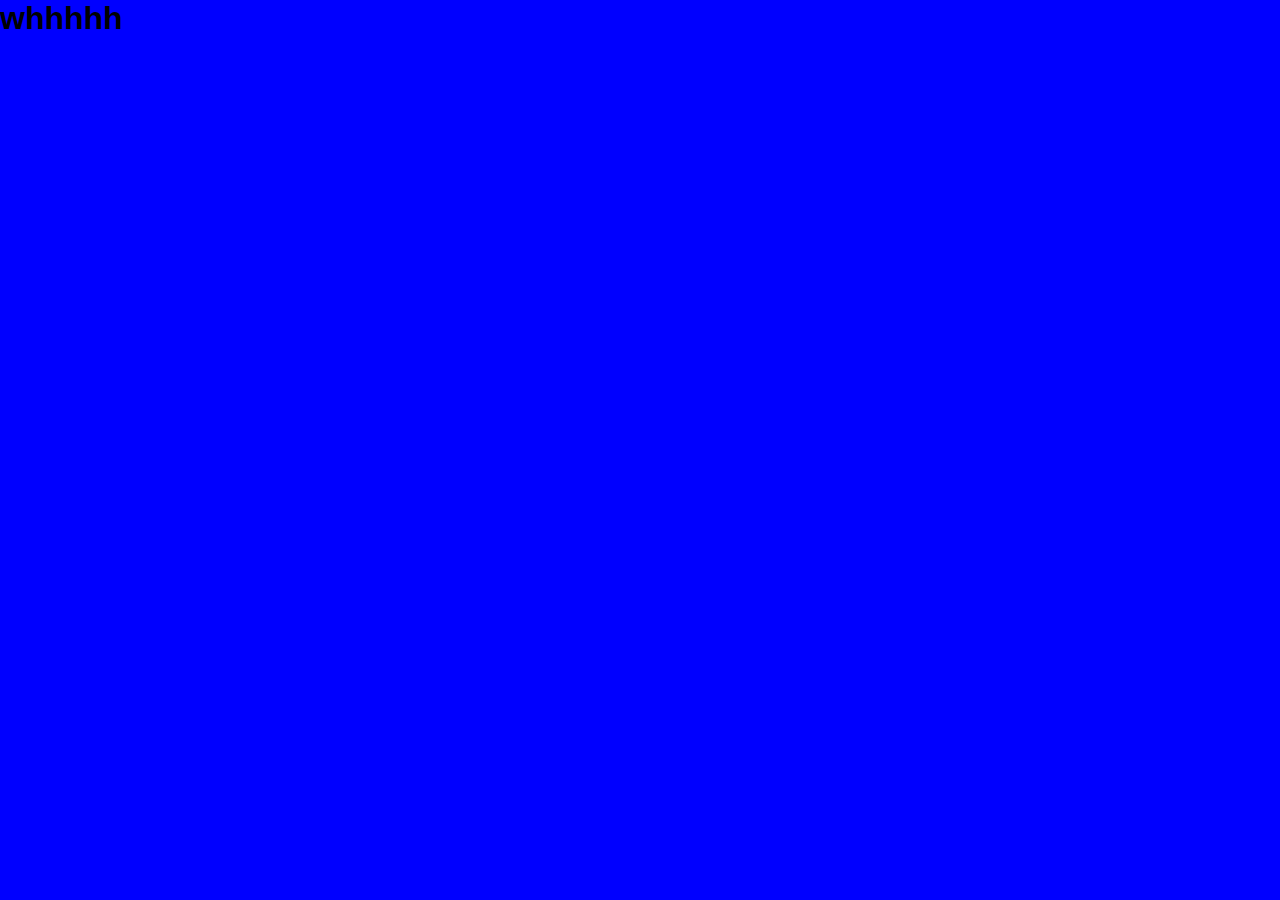
==== html/index.html @ a5bc6502 "Create and add files" ====
<!DOCTYPE html>
<html lang="en">
<head>
	<meta http-equiv="X-UA-Compatible" content="ie=edge">
	<title>CSS Assignment</title>
	<meta charset="utf-8">
	<meta name="viewport" content="width=device-width, initial-scale=1.0">
	<!-- stylesheets -->
	<link rel="stylesheet" type="text/css" href="../css/main.css">
	<link rel="stylesheet" type="text/css" href="../css/animate.css">



	
</head>
<body>
<h1 class="animated fadeInRight">whhhhh</h1>
</body>
</html>
---- css/main.css ----
* {
	margin: 0;
	padding: 0;
	box-sizing: border-box;
}
@font-face {
	font-family: "Roboto Regular";
	src: url("../fonts/Roboto-Regular.tff");
}

body {
	font-family:"Roboto", sans-serif;
	background-color: blue;
}
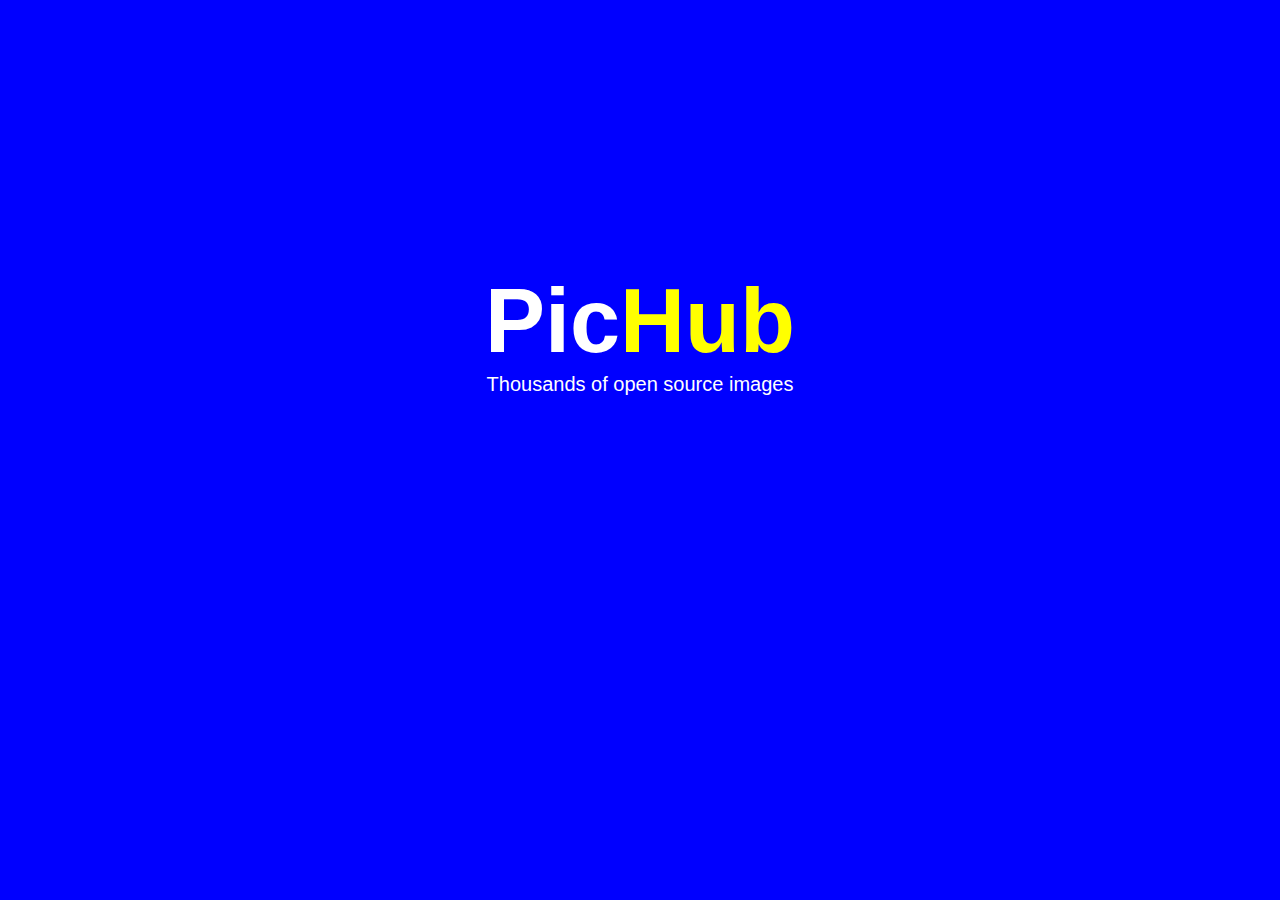
==== commit 98bfc546: "Add header" ====
--- a/html/index.html
+++ b/html/index.html
@@ -1,19 +1,24 @@
 <!DOCTYPE html>
 <html lang="en">
 <head>
+
 	<meta http-equiv="X-UA-Compatible" content="ie=edge">
 	<title>CSS Assignment</title>
 	<meta charset="utf-8">
 	<meta name="viewport" content="width=device-width, initial-scale=1.0">
 	<!-- stylesheets -->
+
 	<link rel="stylesheet" type="text/css" href="../css/main.css">
 	<link rel="stylesheet" type="text/css" href="../css/animate.css">
-
-
-
-	
 </head>
 <body>
-<h1 class="animated fadeInRight">whhhhh</h1>
+	<!----------Header-------------------->
+
+	<div class="header">
+		<h1><span id = "pic">Pic</span><span id="hub">Hub</span></h1>
+		<h4>Thousands of open source images</h4>
+	</div>
+
+	<!----------NavBar-------------------->
 </body>
 </html>--- a/css/main.css
+++ b/css/main.css
@@ -12,3 +12,31 @@
 	font-family:"Roboto", sans-serif;
 	background-color: blue;
 }
+
+/*--------header styles----------------------*/
+.header {
+	height: 95vh;
+	background-image: url(../images/code-coder-codes-2194062.jpg);
+	background-size: cover;
+}	
+.header h1 {
+	padding-top: 30vh;
+	font-size: 90px;
+	font-weight: 800;
+	color: white;
+	text-align: center;
+}
+.header h4 {
+	padding-bottom: 50vh;
+	font-size: 20px;
+	font-weight: 100;
+	color: white;
+	text-align: center;
+}
+#pic {
+	color: white;
+}
+#hub {
+	color: yellow;
+}
+/*--------NavBar styles----------------------*/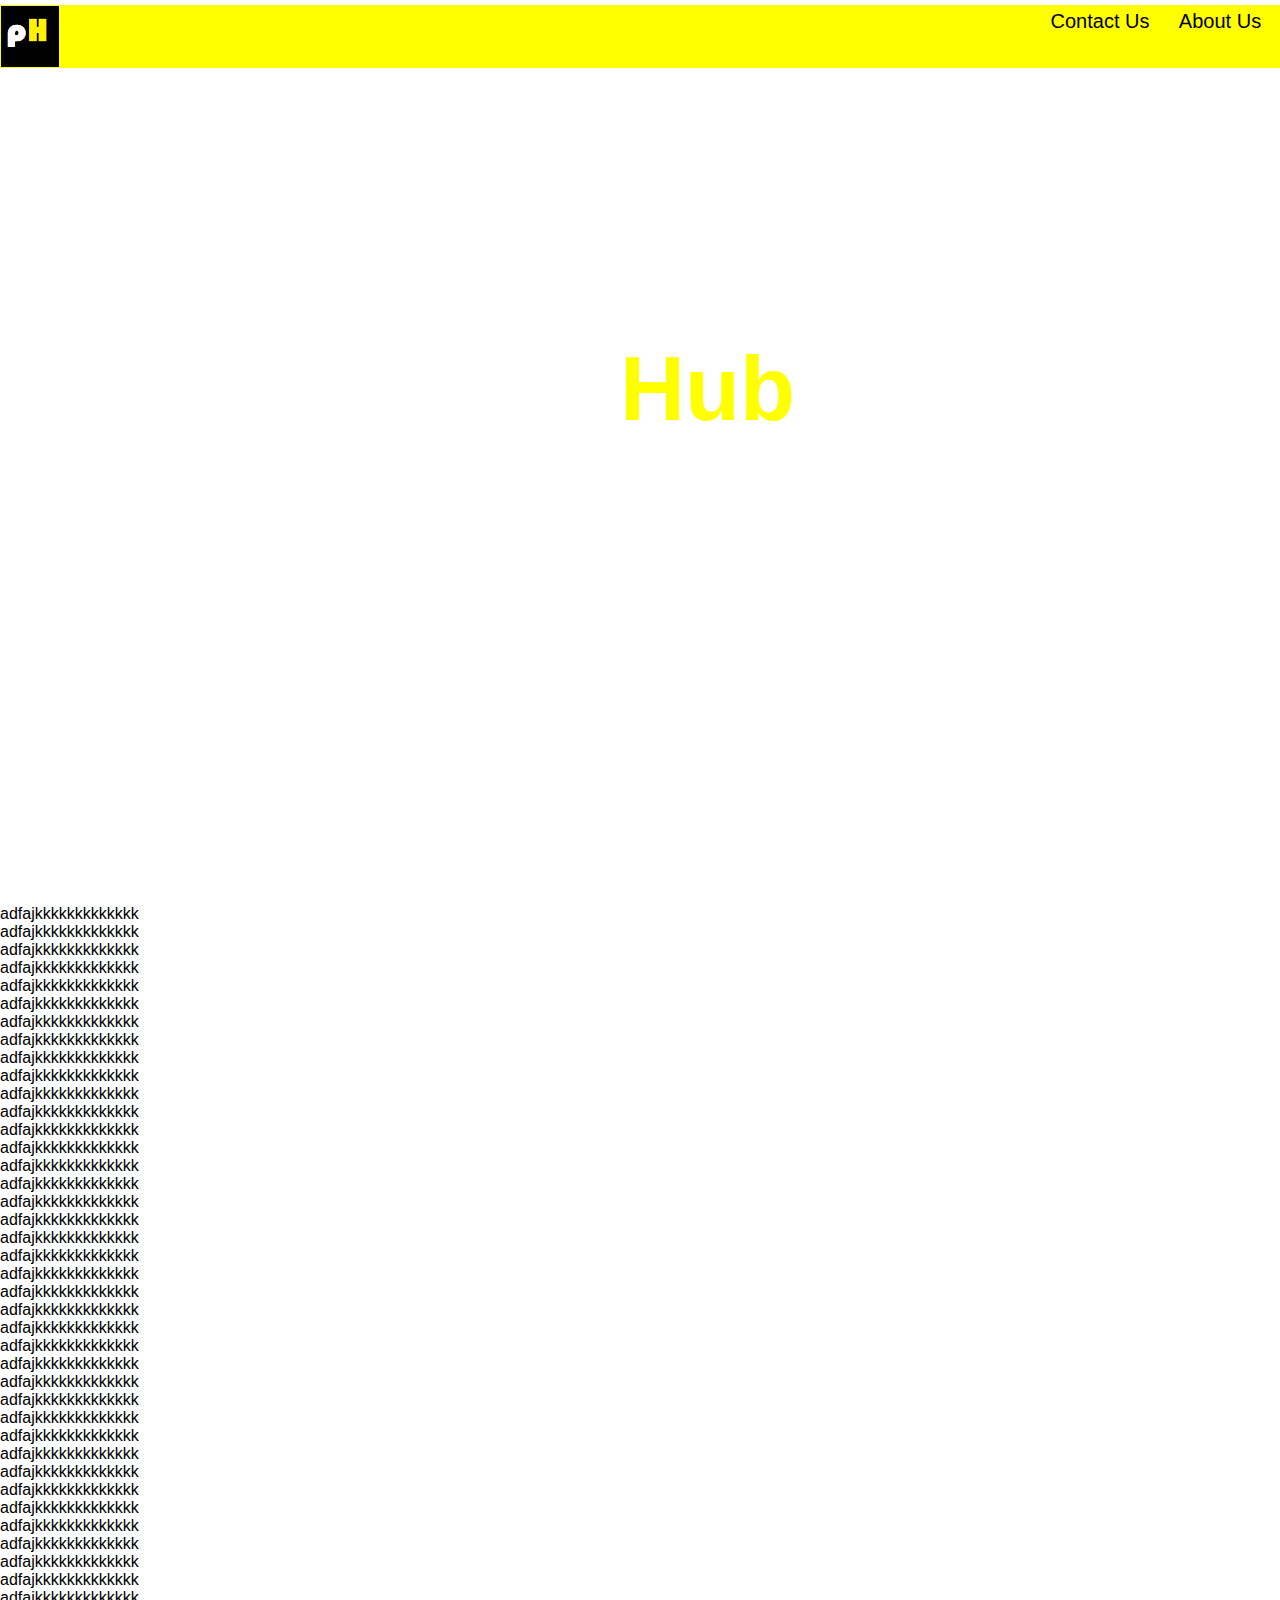
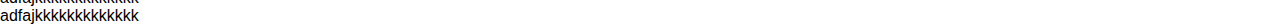
==== commit f4dc5708: "Add nav bar and logo" ====
--- a/html/index.html
+++ b/html/index.html
@@ -12,6 +12,15 @@
 	<link rel="stylesheet" type="text/css" href="../css/animate.css">
 </head>
 <body>
+
+	<!----------NavBar and Logo-------------------->
+
+	<div class="navBar">
+		<a href="">About Us</a>
+		<a href="">Contact Us</a>
+		<a href="" id="home"></a>
+	</div>
+
 	<!----------Header-------------------->
 
 	<div class="header">
@@ -19,6 +28,47 @@
 		<h4>Thousands of open source images</h4>
 	</div>
 
-	<!----------NavBar-------------------->
+	
+
+	
+	<p>adfajkkkkkkkkkkkkk</p>
+	<p>adfajkkkkkkkkkkkkk</p>
+	<p>adfajkkkkkkkkkkkkk</p>
+	<p>adfajkkkkkkkkkkkkk</p>
+	<p>adfajkkkkkkkkkkkkk</p>
+	<p>adfajkkkkkkkkkkkkk</p>
+	<p>adfajkkkkkkkkkkkkk</p>
+	<p>adfajkkkkkkkkkkkkk</p>
+	<p>adfajkkkkkkkkkkkkk</p>
+	<p>adfajkkkkkkkkkkkkk</p>
+	<p>adfajkkkkkkkkkkkkk</p>
+	<p>adfajkkkkkkkkkkkkk</p>
+	<p>adfajkkkkkkkkkkkkk</p>
+	<p>adfajkkkkkkkkkkkkk</p>
+	<p>adfajkkkkkkkkkkkkk</p>
+	<p>adfajkkkkkkkkkkkkk</p>
+	<p>adfajkkkkkkkkkkkkk</p>
+	<p>adfajkkkkkkkkkkkkk</p>
+	<p>adfajkkkkkkkkkkkkk</p>
+	<p>adfajkkkkkkkkkkkkk</p>
+	<p>adfajkkkkkkkkkkkkk</p>
+	<p>adfajkkkkkkkkkkkkk</p>
+	<p>adfajkkkkkkkkkkkkk</p>
+	<p>adfajkkkkkkkkkkkkk</p>
+	<p>adfajkkkkkkkkkkkkk</p>
+	<p>adfajkkkkkkkkkkkkk</p>
+	<p>adfajkkkkkkkkkkkkk</p>
+	<p>adfajkkkkkkkkkkkkk</p>
+	<p>adfajkkkkkkkkkkkkk</p>
+	<p>adfajkkkkkkkkkkkkk</p>
+	<p>adfajkkkkkkkkkkkkk</p>
+	<p>adfajkkkkkkkkkkkkk</p><p>adfajkkkkkkkkkkkkk</p>
+	<p>adfajkkkkkkkkkkkkk</p>
+	<p>adfajkkkkkkkkkkkkk</p>
+	<p>adfajkkkkkkkkkkkkk</p>
+	<p>adfajkkkkkkkkkkkkk</p>
+	<p>adfajkkkkkkkkkkkkk</p>
+	<p>adfajkkkkkkkkkkkkk</p>
+	<p>adfajkkkkkkkkkkkkk</p>
 </body>
 </html>--- a/css/main.css
+++ b/css/main.css
@@ -10,12 +10,12 @@
 
 body {
 	font-family:"Roboto", sans-serif;
-	background-color: blue;
+	/*background-color: blue;*/
 }
 
 /*--------header styles----------------------*/
 .header {
-	height: 95vh;
+	height: 93vh;
 	background-image: url(../images/code-coder-codes-2194062.jpg);
 	background-size: cover;
 }	
@@ -39,4 +39,38 @@
 #hub {
 	color: yellow;
 }
-/*--------NavBar styles----------------------*/+
+/*--------NavBar and Logo styles----------------------*/
+
+.navBar {
+	position: sticky;
+  	top: 0;
+	margin-top: 5px;
+	height: 7vh;
+	background-color: yellow;
+}
+
+.navBar a {
+	
+	width: 120px;
+	height: 7vh;
+	font-size: 20px;
+	background-color: yellow;
+	color: black;
+	text-decoration: none;
+	padding: 5px;
+	float: right;
+	text-align: center;
+}
+.navBar a:hover {
+	background-color: black;
+	color: white;
+}
+#home {
+	background-image: url(../images/logo-ph.png);
+	background-size: cover;
+	width: 60px;
+	height: 7vh;
+	float: left;
+	border: solid yellow 1px;
+}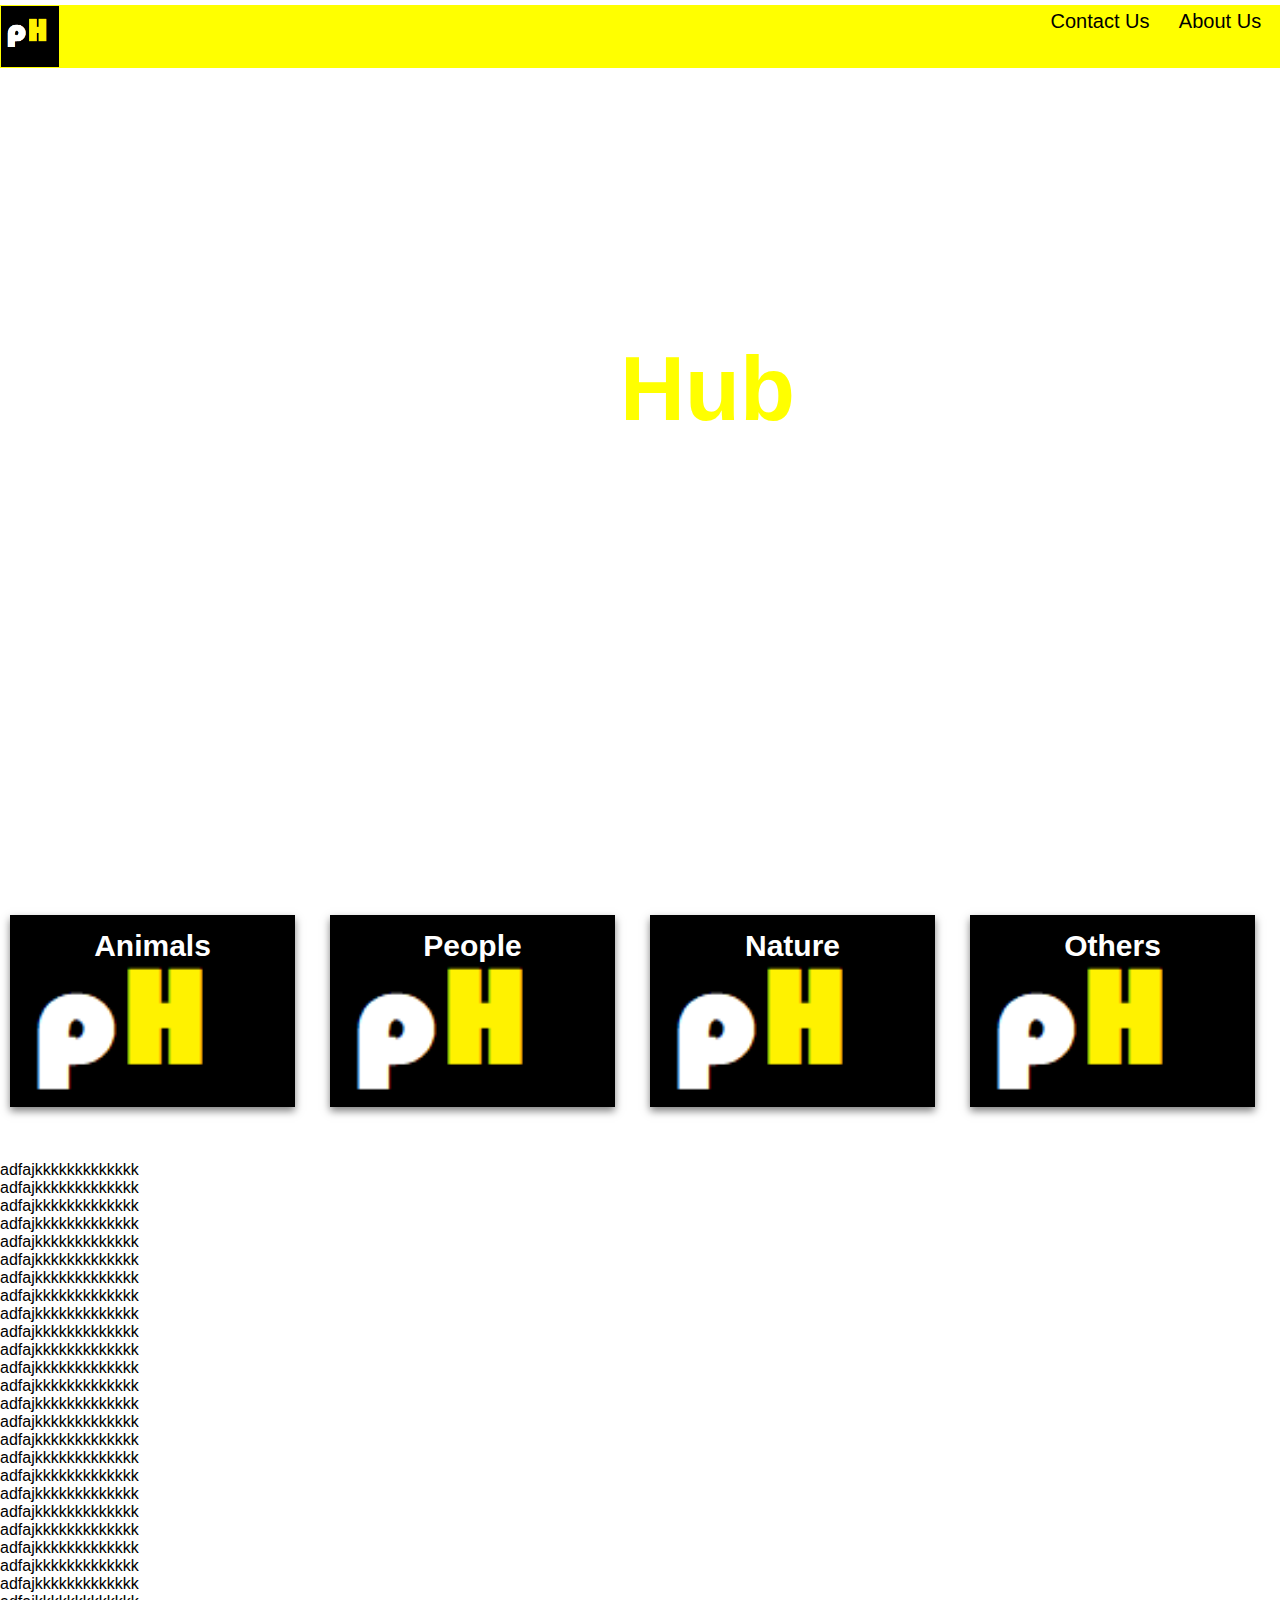
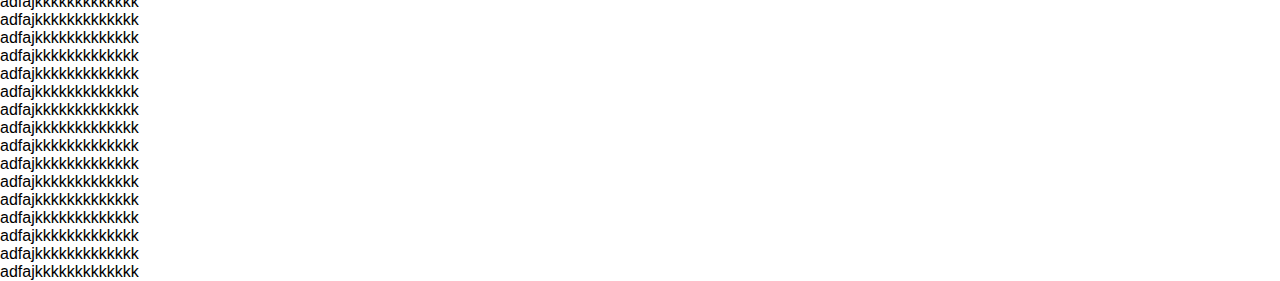
==== commit cb2c0b4e: "Add four images" ====
--- a/html/index.html
+++ b/html/index.html
@@ -28,6 +28,22 @@
 		<h4>Thousands of open source images</h4>
 	</div>
 
+	<!----------Column Cards--------------->
+
+	<div class="row">
+		<div class="column">
+			<div class="card"><h1>Animals</h1></div>
+		</div>
+		<div class="column">
+			<div class="card"><h1>People</h1></div>
+		</div>
+		<div class="column">
+			<div class="card"><h1>Nature</h1></div>
+		</div>
+		<div class="column">
+			<div class="card"><h1>Others</h1></div>
+		</div>	
+	</div>
 	
 
 	
@@ -70,5 +86,6 @@
 	<p>adfajkkkkkkkkkkkkk</p>
 	<p>adfajkkkkkkkkkkkkk</p>
 	<p>adfajkkkkkkkkkkkkk</p>
+	
 </body>
 </html>--- a/css/main.css
+++ b/css/main.css
@@ -73,4 +73,53 @@
 	height: 7vh;
 	float: left;
 	border: solid yellow 1px;
+}
+
+/*--------NavBar and Logo styles----------------------*/
+
+.column {
+	float: left; 
+	width: 25%;
+	padding: 10px 10px 0 10px;
+	height: 20vw;
+	/*background-color: blue;*/
+}
+
+.row:after{
+	display: block;
+	content: "";	/*add nothing after row*/
+	clear: both; clear /*floats on both sides*/
+}
+.card{
+	 box-shadow: 0 4px 8px 0 rgba(0, 0, 0, 0.5);
+	 width: 95%;
+	 height: 15vw;
+	 background-image: url(../images/logo-ph.png);
+	 background-size: cover;
+
+}
+.card h1 {
+	color: white;
+	font-size: 30px;
+	font-weight: 600;
+	padding-top: 5%;
+	text-align: center; 
+}
+
+
+
+@media screen and (max-width: 600px) {
+	.column {
+		width: 100%;
+		height: 62.5vw;
+		display: block;
+		margin-bottom: 10px;
+		padding-left: 25px;
+
+	}
+
+	.card {
+		width: 95%;
+	 	height: 58.7vw;
+	}	
 }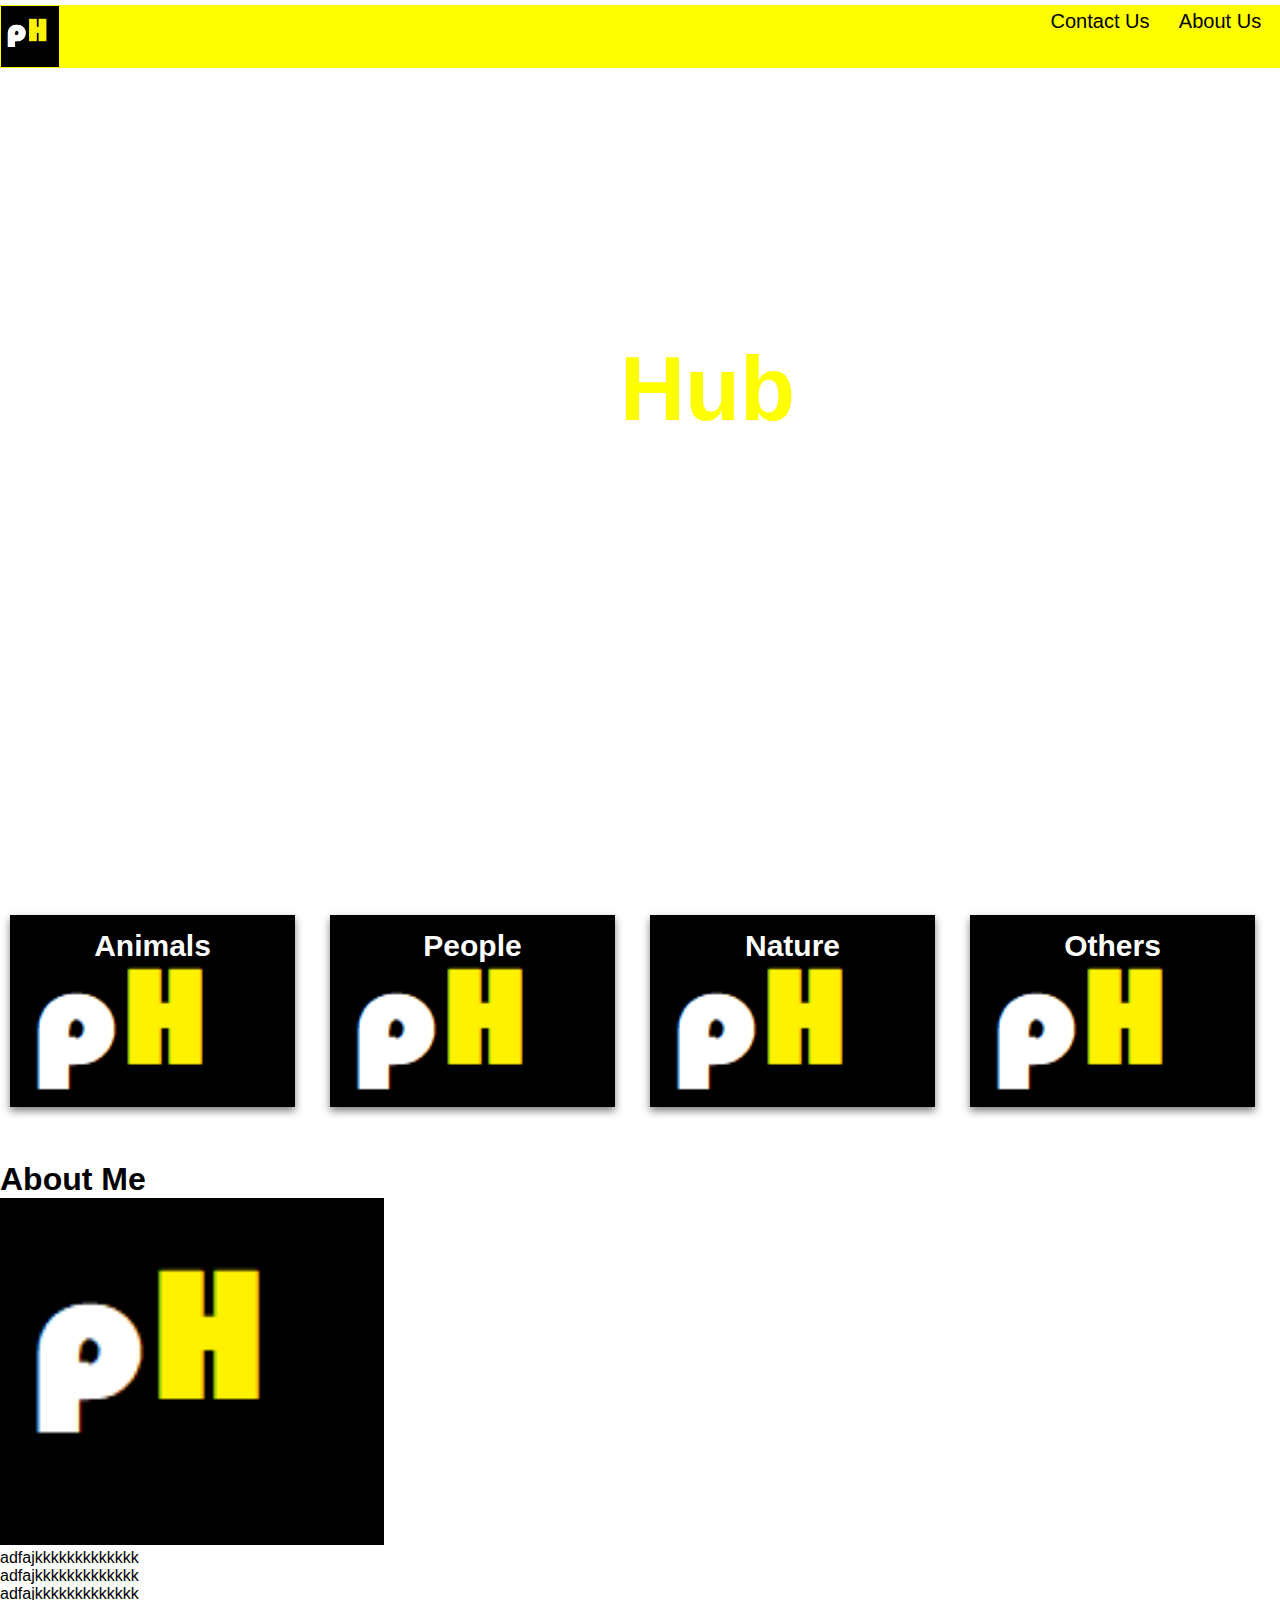
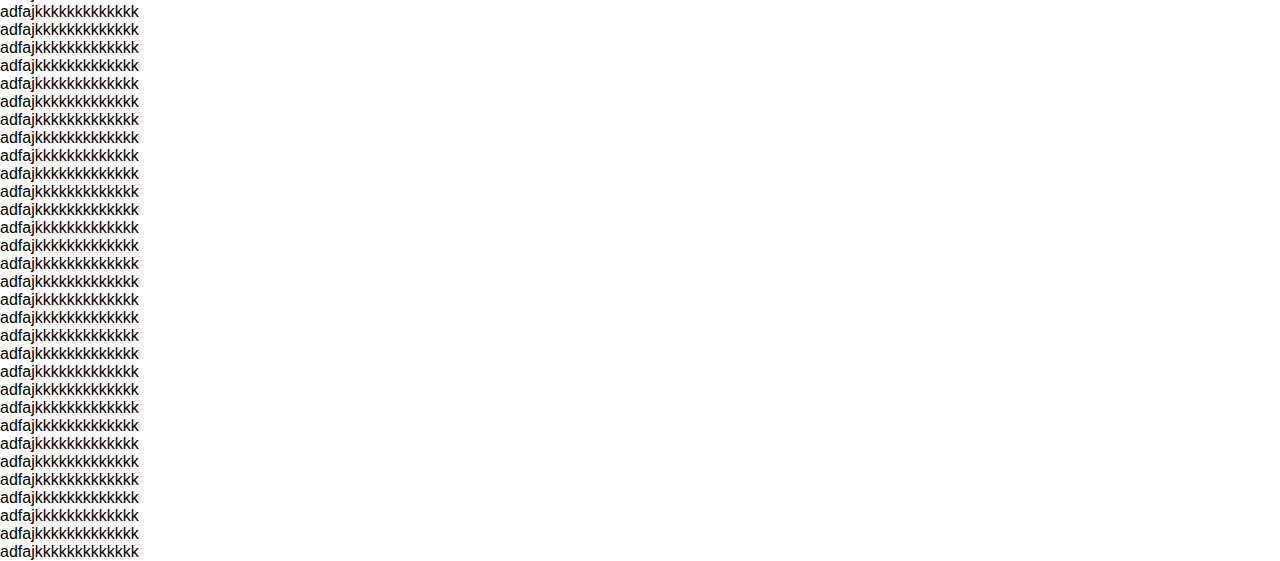
==== commit 49087c9c: "Add another hover effect" ====
--- a/html/index.html
+++ b/html/index.html
@@ -44,15 +44,20 @@
 			<div class="card"><h1>Others</h1></div>
 		</div>	
 	</div>
+
+	<div>
+			<h1 id="abouttext">About Me</h1>
+	</div>
 	
+	<a href="aboutme.html">
+	<div class="hova">
+
+		<img id="aboutImage" src="../images/logo-ph.png">
 
 	
-	<p>adfajkkkkkkkkkkkkk</p>
-	<p>adfajkkkkkkkkkkkkk</p>
-	<p>adfajkkkkkkkkkkkkk</p>
-	<p>adfajkkkkkkkkkkkkk</p>
-	<p>adfajkkkkkkkkkkkkk</p>
-	<p>adfajkkkkkkkkkkkkk</p>
+	</div></a>
+		
+	
 	<p>adfajkkkkkkkkkkkkk</p>
 	<p>adfajkkkkkkkkkkkkk</p>
 	<p>adfajkkkkkkkkkkkkk</p>
--- a/css/main.css
+++ b/css/main.css
@@ -122,4 +122,16 @@
 		width: 95%;
 	 	height: 58.7vw;
 	}	
-}+}
+/*-------Another hover effect------------*/
+
+
+#aboutImage {
+	width: 30%;
+	opacity: 1;
+}
+
+.hova:hover #aboutImage {
+	opacity: 0.2;
+}
+
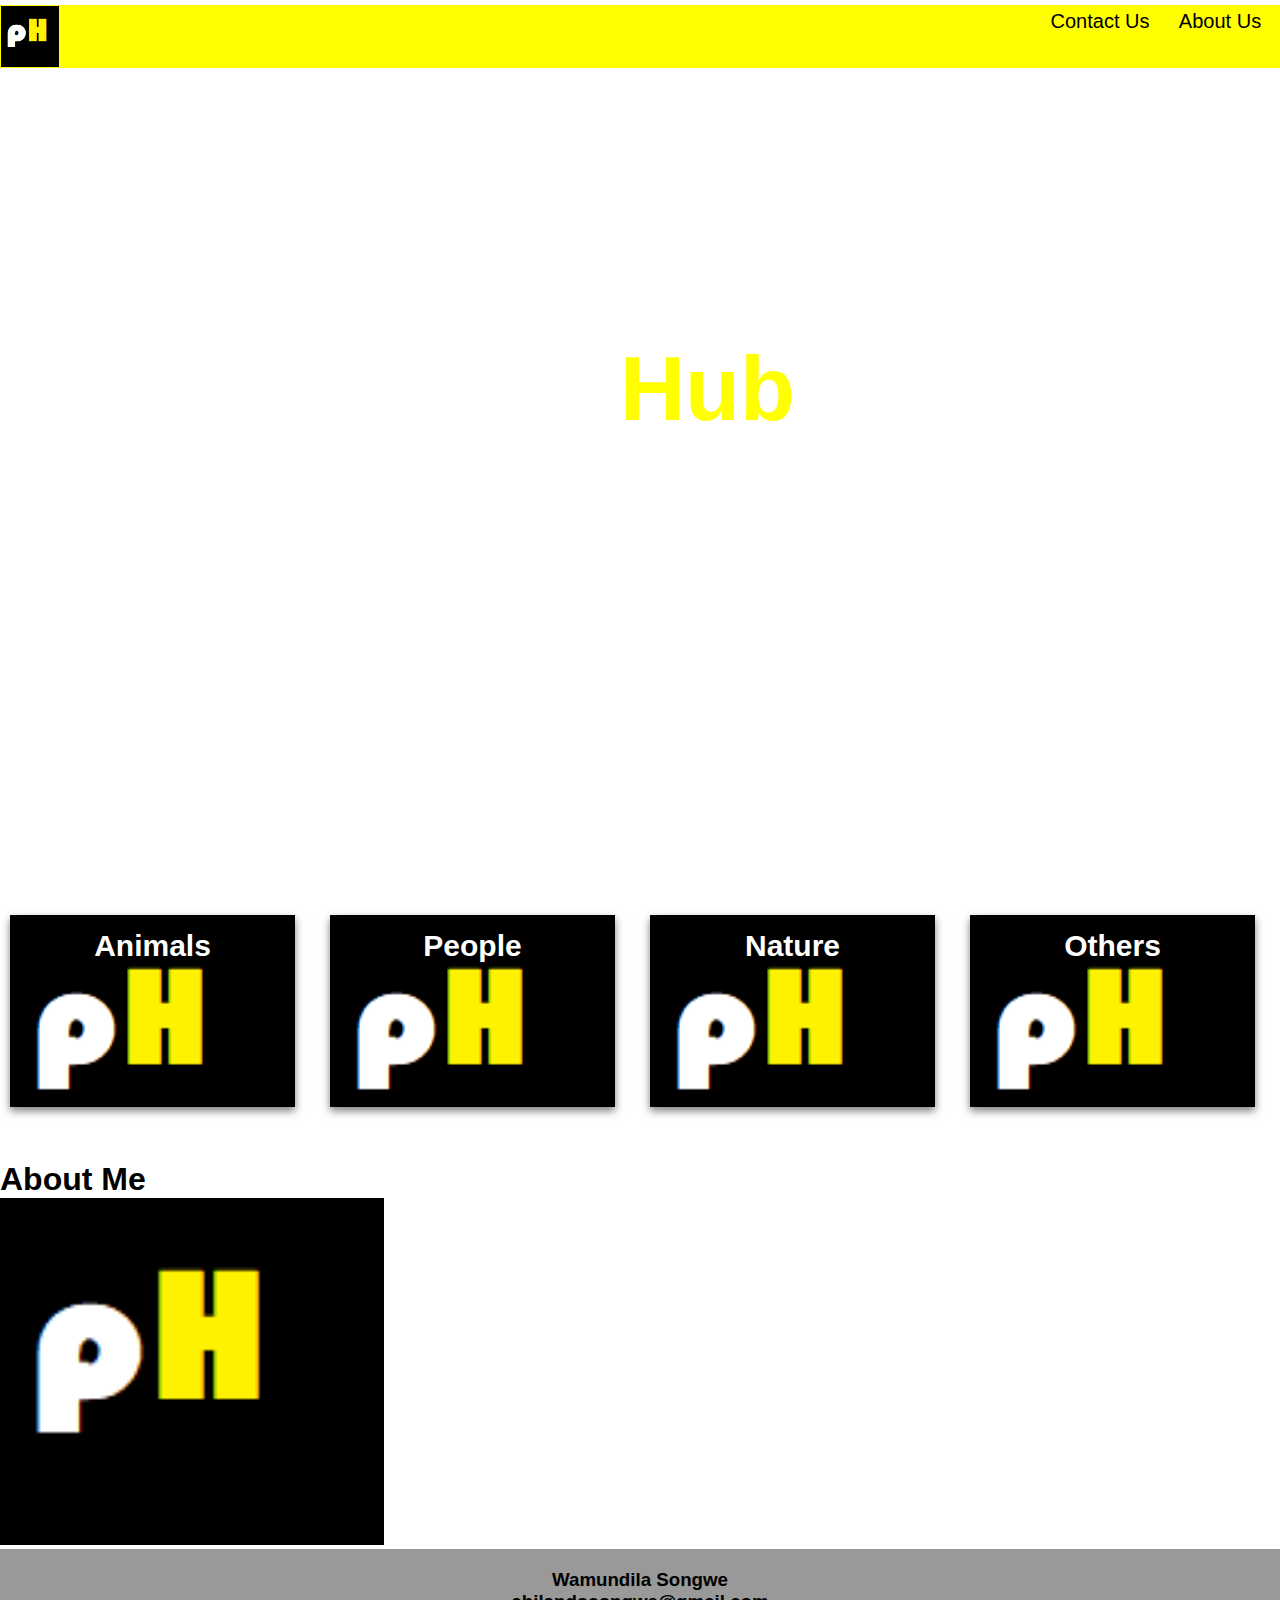
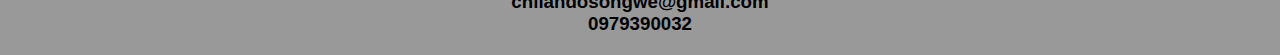
==== commit 14cf71c9: "Add footer" ====
--- a/html/index.html
+++ b/html/index.html
@@ -49,48 +49,19 @@
 			<h1 id="abouttext">About Me</h1>
 	</div>
 	
-	<a href="aboutme.html">
+	
 	<div class="hova">
-
-		<img id="aboutImage" src="../images/logo-ph.png">
-
+		<a href="aboutme.html">
+			<img id="aboutImage" src="../images/logo-ph.png">
+		</a>
 	
-	</div></a>
+	</div>
 		
-	
-	<p>adfajkkkkkkkkkkkkk</p>
-	<p>adfajkkkkkkkkkkkkk</p>
-	<p>adfajkkkkkkkkkkkkk</p>
-	<p>adfajkkkkkkkkkkkkk</p>
-	<p>adfajkkkkkkkkkkkkk</p>
-	<p>adfajkkkkkkkkkkkkk</p>
-	<p>adfajkkkkkkkkkkkkk</p>
-	<p>adfajkkkkkkkkkkkkk</p>
-	<p>adfajkkkkkkkkkkkkk</p>
-	<p>adfajkkkkkkkkkkkkk</p>
-	<p>adfajkkkkkkkkkkkkk</p>
-	<p>adfajkkkkkkkkkkkkk</p>
-	<p>adfajkkkkkkkkkkkkk</p>
-	<p>adfajkkkkkkkkkkkkk</p>
-	<p>adfajkkkkkkkkkkkkk</p>
-	<p>adfajkkkkkkkkkkkkk</p>
-	<p>adfajkkkkkkkkkkkkk</p>
-	<p>adfajkkkkkkkkkkkkk</p>
-	<p>adfajkkkkkkkkkkkkk</p>
-	<p>adfajkkkkkkkkkkkkk</p>
-	<p>adfajkkkkkkkkkkkkk</p>
-	<p>adfajkkkkkkkkkkkkk</p>
-	<p>adfajkkkkkkkkkkkkk</p>
-	<p>adfajkkkkkkkkkkkkk</p>
-	<p>adfajkkkkkkkkkkkkk</p>
-	<p>adfajkkkkkkkkkkkkk</p><p>adfajkkkkkkkkkkkkk</p>
-	<p>adfajkkkkkkkkkkkkk</p>
-	<p>adfajkkkkkkkkkkkkk</p>
-	<p>adfajkkkkkkkkkkkkk</p>
-	<p>adfajkkkkkkkkkkkkk</p>
-	<p>adfajkkkkkkkkkkkkk</p>
-	<p>adfajkkkkkkkkkkkkk</p>
-	<p>adfajkkkkkkkkkkkkk</p>
+<div class="footer">
+  <h3>Wamundila Songwe</h3>
+  <h3>chilandosongwe@gmail.com</h3>
+  <h3>0979390032</h3>
+</div>
 	
 </body>
 </html>--- a/css/main.css
+++ b/css/main.css
@@ -131,7 +131,16 @@
 	opacity: 1;
 }
 
-.hova:hover #aboutImage {
+/*.hova:hover #aboutImage {
 	opacity: 0.2;
 }
-
+*/
+.hova a:hover {
+	opacity: 0.2;
+}
+/*-----------footer------------------------*/
+.footer {
+  padding: 20px; 
+  text-align: center; 
+  background: #999; 
+}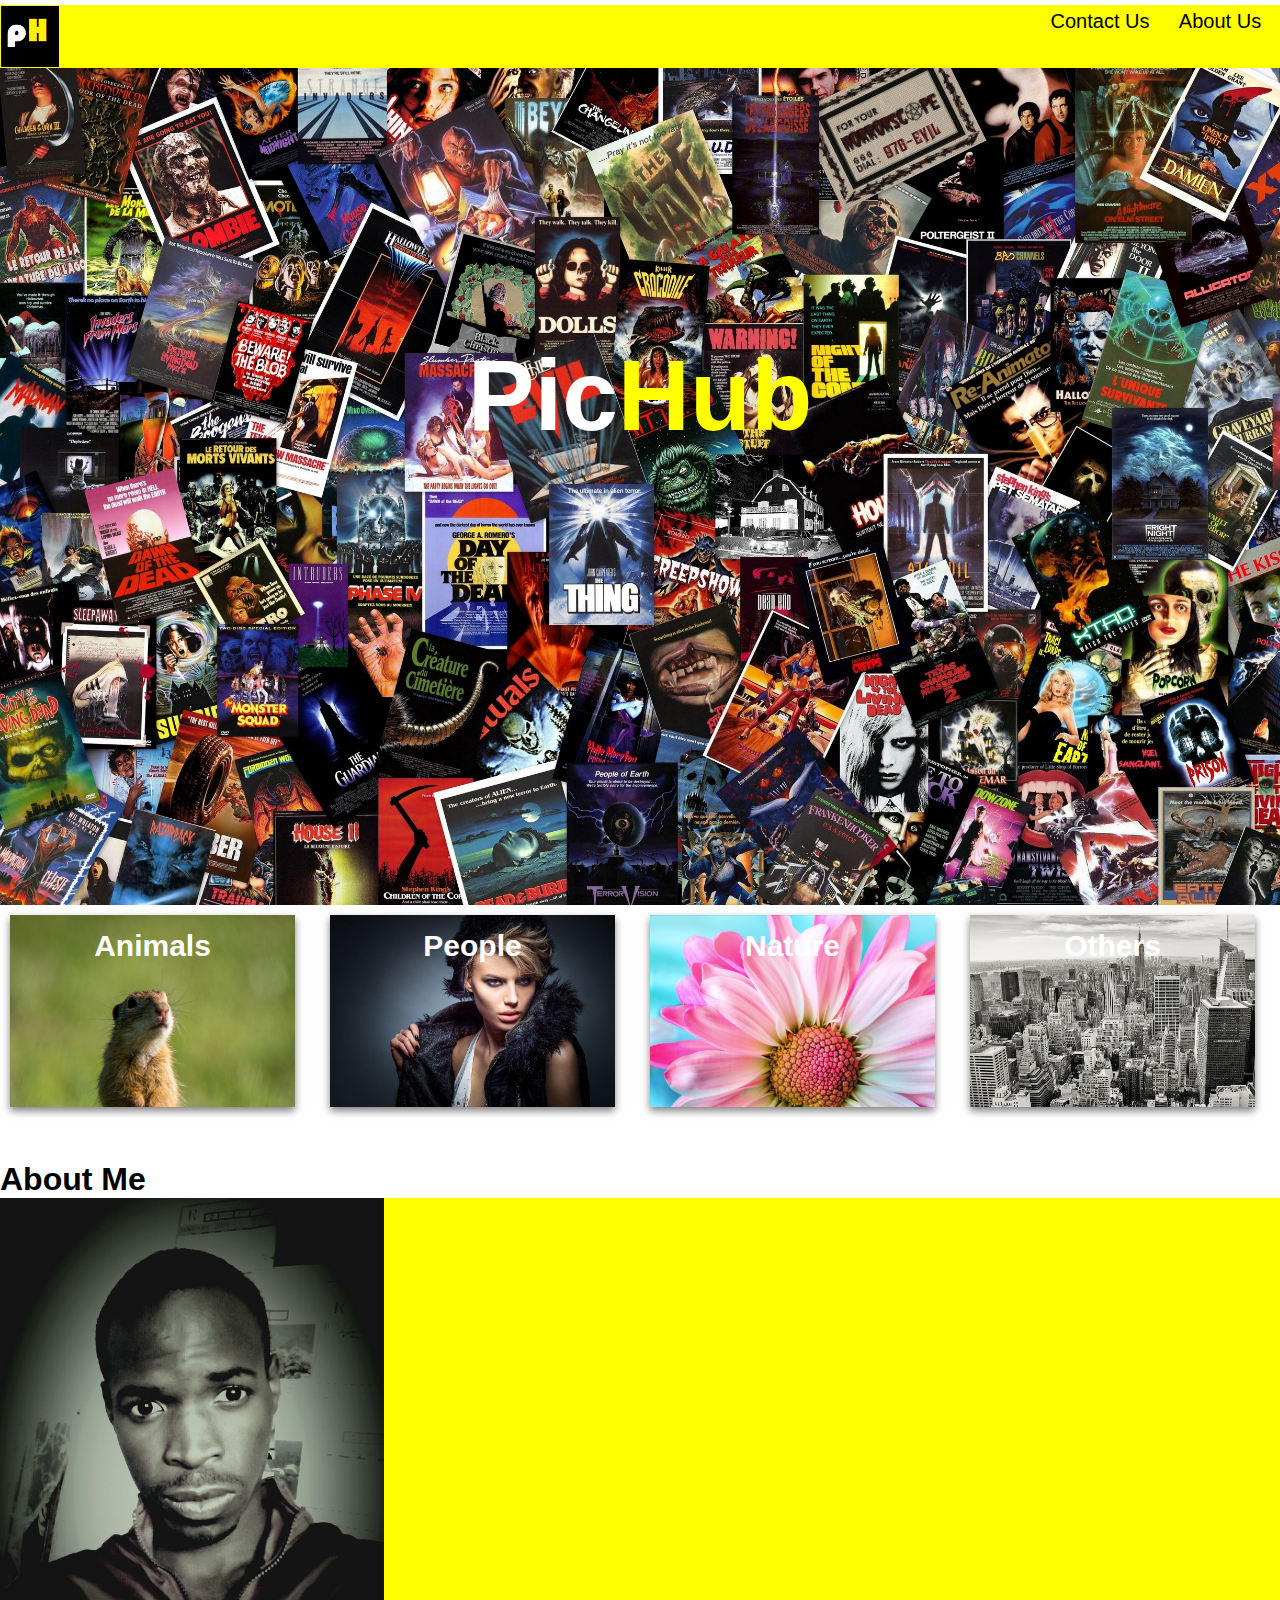
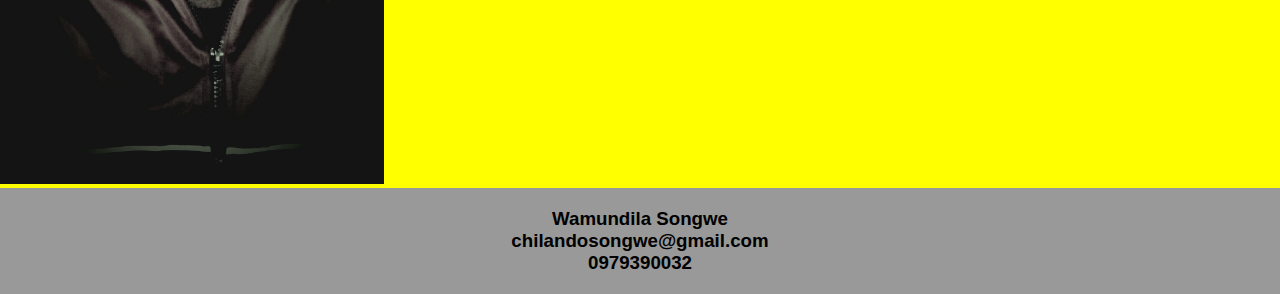
==== commit 61bfadb0: "Add images and finalize" ====
--- a/html/index.html
+++ b/html/index.html
@@ -16,52 +16,75 @@
 	<!----------NavBar and Logo-------------------->
 
 	<div class="navBar">
-		<a href="">About Us</a>
-		<a href="">Contact Us</a>
-		<a href="" id="home"></a>
+		<a href="aboutme.html">About Us</a>
+		<a href="#futa">Contact Us</a>
+		<a href="index.html" id="home"></a>
 	</div>
 
 	<!----------Header-------------------->
 
 	<div class="header">
-		<h1><span id = "pic">Pic</span><span id="hub">Hub</span></h1>
-		<h4>Thousands of open source images</h4>
+		<h1><span id = "pic" class="animated fadeInRight delay-1s">Pic</span><span id="hub" class="animated fadeInRight delay-2s">Hub</span></h1>
+		
 	</div>
 
 	<!----------Column Cards--------------->
 
 	<div class="row">
+
+		<!-- Animals -->
+
+		<a href="">
 		<div class="column">
-			<div class="card"><h1>Animals</h1></div>
+			<div class="cardA"><h1 class="cardText">Animals</h1></div>
 		</div>
+		</a>
+
+		<!-- People -->
+
+		<a href="">
 		<div class="column">
-			<div class="card"><h1>People</h1></div>
+			<div class="cardP"><h1 class="cardText">People</h1></div>
 		</div>
+		</a>
+
+		<!-- Nature -->
+
+		<a href="">
 		<div class="column">
-			<div class="card"><h1>Nature</h1></div>
+			<div class="cardN"><h1 class="cardText">Nature</h1></div>
 		</div>
+		</a>
+
+		<!-- Others -->
+
+		<a href="">
 		<div class="column">
-			<div class="card"><h1>Others</h1></div>
+			<div class="cardO"><h1 class="cardText">Others</h1></div>
 		</div>	
+		</a>
 	</div>
+
+<!-------------------about me-------------------->
 
 	<div>
 			<h1 id="abouttext">About Me</h1>
 	</div>
 	
-	
+
+
 	<div class="hova">
 		<a href="aboutme.html">
-			<img id="aboutImage" src="../images/logo-ph.png">
+			<img id="aboutImage" src="../images/me.jpg">
 		</a>
 	
 	</div>
-		
-<div class="footer">
-  <h3>Wamundila Songwe</h3>
-  <h3>chilandosongwe@gmail.com</h3>
-  <h3>0979390032</h3>
-</div>
+<!-------------------footer---------------------->		
+	<div class="footer" id="futa">
+	  <h3>Wamundila Songwe</h3>
+	  <h3>chilandosongwe@gmail.com</h3>
+	  <h3>0979390032</h3>
+	</div>
 	
 </body>
 </html>--- a/css/main.css
+++ b/css/main.css
@@ -16,12 +16,12 @@
 /*--------header styles----------------------*/
 .header {
 	height: 93vh;
-	background-image: url(../images/code-coder-codes-2194062.jpg);
+	background-image: url(../images/hero2.jpg);
 	background-size: cover;
 }	
 .header h1 {
 	padding-top: 30vh;
-	font-size: 90px;
+	font-size: 100px;
 	font-weight: 800;
 	color: white;
 	text-align: center;
@@ -29,8 +29,8 @@
 .header h4 {
 	padding-bottom: 50vh;
 	font-size: 20px;
-	font-weight: 100;
-	color: white;
+	font-weight: 400;
+	color: yellow;
 	text-align: center;
 }
 #pic {
@@ -75,7 +75,7 @@
 	border: solid yellow 1px;
 }
 
-/*--------NavBar and Logo styles----------------------*/
+/*--------Cards----------------------*/
 
 .column {
 	float: left; 
@@ -90,15 +90,40 @@
 	content: "";	/*add nothing after row*/
 	clear: both; clear /*floats on both sides*/
 }
-.card{
+
+.cardA{
 	 box-shadow: 0 4px 8px 0 rgba(0, 0, 0, 0.5);
 	 width: 95%;
 	 height: 15vw;
-	 background-image: url(../images/logo-ph.png);
+	 background-image: url(../images/animal.jpg);
 	 background-size: cover;
 
 }
-.card h1 {
+.cardP{
+	 box-shadow: 0 4px 8px 0 rgba(0, 0, 0, 0.5);
+	 width: 95%;
+	 height: 15vw;
+	 background-image: url(../images/people.jpg);
+	 background-size: cover;
+
+}
+.cardN{
+	 box-shadow: 0 4px 8px 0 rgba(0, 0, 0, 0.5);
+	 width: 95%;
+	 height: 15vw;
+	 background-image: url(../images/nature.jpg);
+	 background-size: cover;
+
+}
+.cardO{
+	 box-shadow: 0 4px 8px 0 rgba(0, 0, 0, 0.5);
+	 width: 95%;
+	 height: 15vw;
+	 background-image: url(../images/others.jpg);
+	 background-size: cover;
+
+}
+.cardText {
 	color: white;
 	font-size: 30px;
 	font-weight: 600;
@@ -118,12 +143,25 @@
 
 	}
 
-	.card {
+	.cardA {
+		width: 95%;
+	 	height: 58.7vw;
+	}
+	.cardP {
+		width: 95%;
+	 	height: 58.7vw;
+	}
+	.cardN {
+		width: 95%;
+	 	height: 58.7vw;
+	}
+	.cardO {
 		width: 95%;
 	 	height: 58.7vw;
 	}	
 }
-/*-------Another hover effect------------*/
+
+/*-------About Me------------*/
 
 
 #aboutImage {
@@ -131,10 +169,10 @@
 	opacity: 1;
 }
 
-/*.hova:hover #aboutImage {
-	opacity: 0.2;
+
+.hova{
+	background: yellow;
 }
-*/
 .hova a:hover {
 	opacity: 0.2;
 }
@@ -143,4 +181,12 @@
   padding: 20px; 
   text-align: center; 
   background: #999; 
+}
+
+.shado{
+	 box-shadow: 0 6px 10px 0 rgba(0, 0, 0, 0.5);
+	 width: 95%;
+	 height: 80vh;
+	 background-image: url(../images/me.jpg);
+	 background-size: contain;
 }